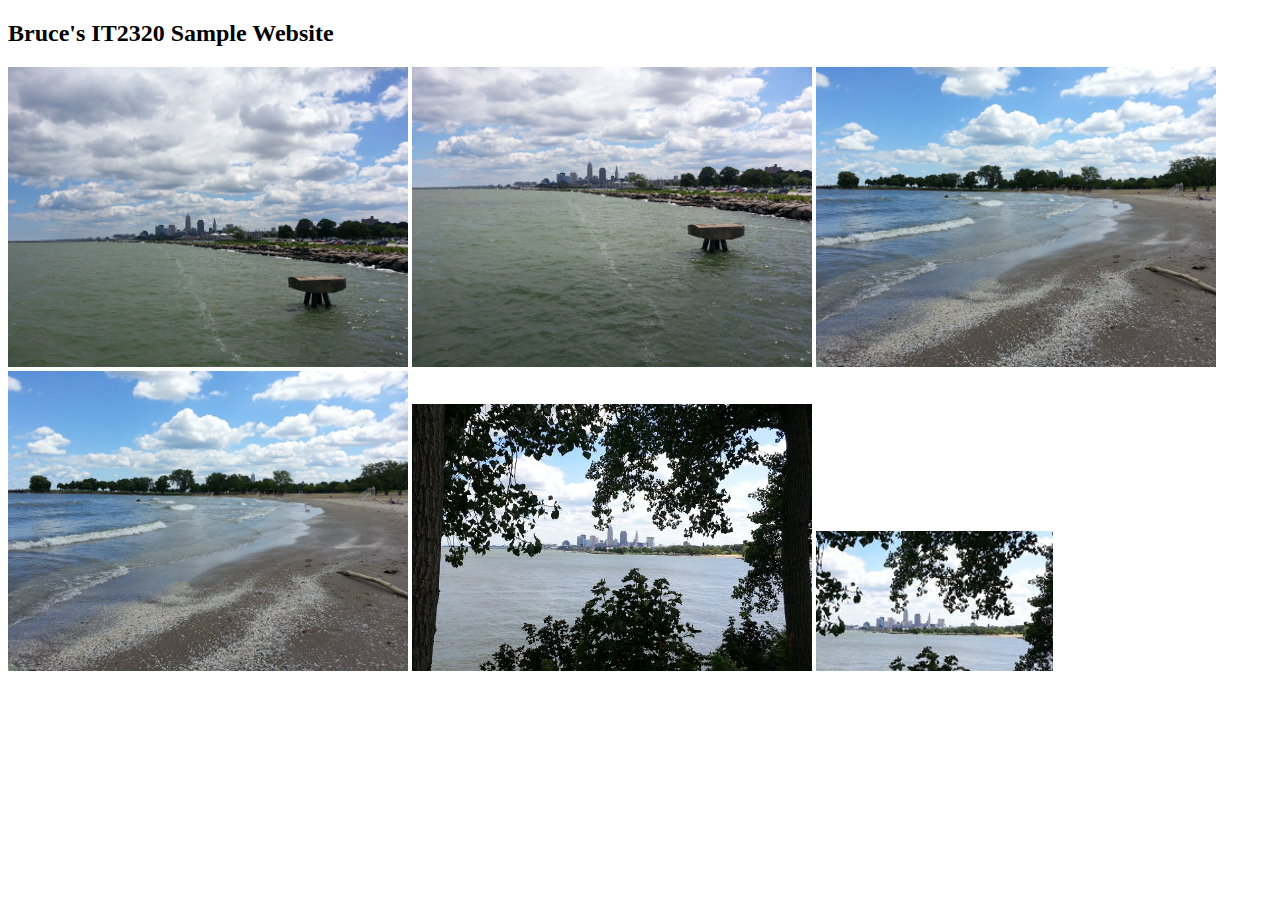
==== Week1-3/default.html @ 3311d159 "week1-3" ====
﻿<!DOCTYPE html>

<html lang="en" xmlns="http://www.w3.org/1999/xhtml">
<head>
    <meta charset="utf-8" />
    <title>Bruce Tillberg IT2320 Sample Website</title>
    <link rel="stylesheet" type="text/css" href="style.css" />
    <script src="Script.js"></script>
</head>
<body>
    <script src="Script.js"></script>
    <div class="myPage">
        <h2>Bruce's IT2320 Sample Website</h2>
        <img src="dock1.jpg" />
        <img src="dock2.jpg" />
        <img src="beach.jpg" />
        <img src="edgewater.jpg" />
        <img src="skyline.jpg" />
        <img src="skylinecropped.jpg" />


    </div>

</body>
</html>
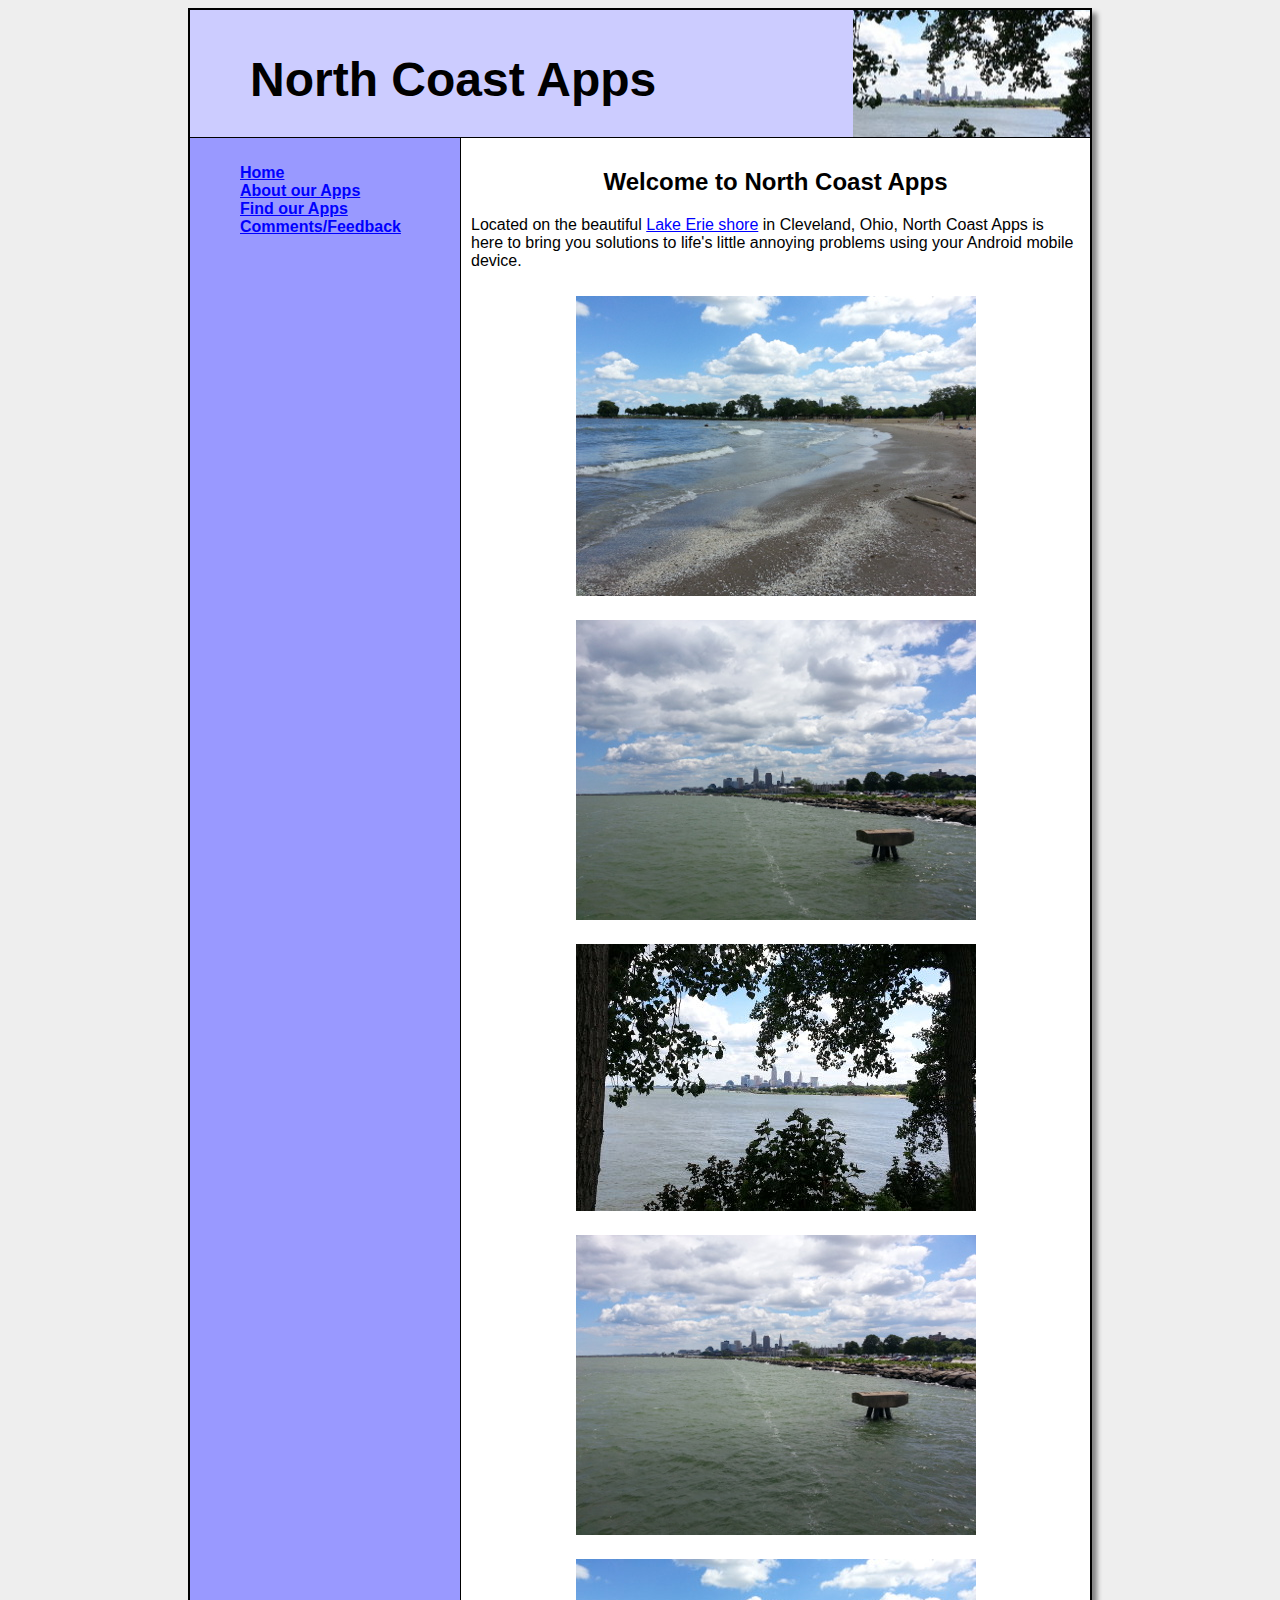
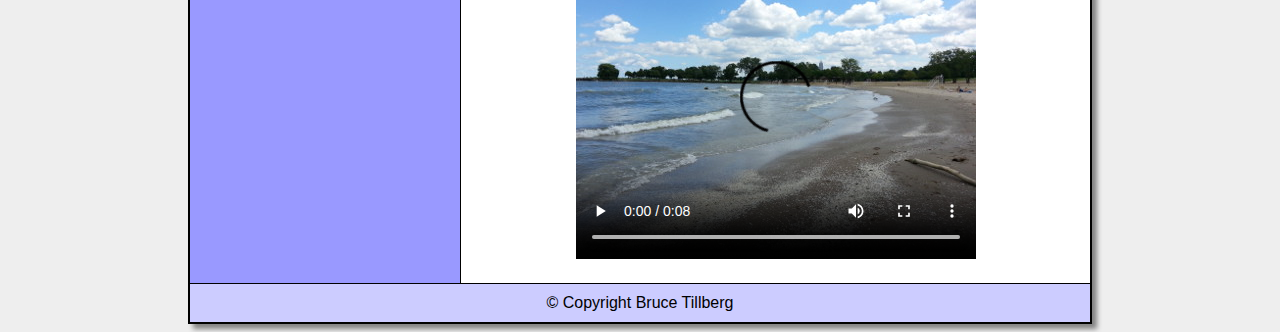
==== commit 0ce21461: "Week3" ====
--- a/Week1-3/default.html
+++ b/Week1-3/default.html
@@ -1,25 +1,66 @@
 ﻿<!DOCTYPE html>
 
-<html lang="en" xmlns="http://www.w3.org/1999/xhtml">
+<!DOCTYPE html>
+<html>
 <head>
-    <meta charset="utf-8" />
-    <title>Bruce Tillberg IT2320 Sample Website</title>
-    <link rel="stylesheet" type="text/css" href="style.css" />
-    <script src="Script.js"></script>
+    <meta charset="utf-8">
+    <title>North Coast Apps</title>
+    <link rel="stylesheet" href="Style.css" type="text/css">
 </head>
 <body>
-    <script src="Script.js"></script>
-    <div class="myPage">
-        <h2>Bruce's IT2320 Sample Website</h2>
-        <img src="dock1.jpg" />
-        <img src="dock2.jpg" />
-        <img src="beach.jpg" />
-        <img src="edgewater.jpg" />
-        <img src="skyline.jpg" />
-        <img src="skylinecropped.jpg" />
-
-
-    </div>
-
+    <div id="wrapper">
+        <header><h1>North Coast Apps</h1></header>
+        <nav>
+            <ul>
+                <li>
+                    <a href="default.html">
+                        Home
+                    </a>
+                </li>
+                <li>
+                    <a href="about.html">
+                        About our Apps
+                    </a>
+                </li>
+                <li>
+                    <a href="find.html">
+                        Find our Apps
+                    </a>
+                </li>
+                <li>
+                    <a href="feedback.html">
+                        Comments/Feedback
+                    </a>
+                </li>
+            </ul>
+        </nav>
+        <div id="content">
+            <h2>Welcome to North Coast Apps</h2>
+            <p>
+                Located on the beautiful <a href="#vid">Lake Erie shore</a> in Cleveland, Ohio,
+                North Coast Apps is here to bring you solutions to life's little annoying problems
+                using your Android mobile device.
+            </p>
+            <div class="center">
+                <img src="beach.jpg" alt="Edgewater Beach"><br>
+                <img src="dock1.jpg" alt="Cleveland Skyline from Edgewater Pier"><br>
+                <img src="skyline.jpg" alt="Cleveland's Beautiful Skyline"><br>
+                <img src="dock2.jpg" alt="Lake Erie"><br>
+                <div id="vid">
+                    <video controls="controls" poster="edgewater.jpg" width="400" height="300">
+                        <source src="edgewater.mp4" type="video/mp4">
+                        <source src="edgewater.m4v" type="video/mp4">
+                        <source src="edgewater.wmv" type="video/x-ms-wmv">
+                        <source src="edgewater.ogv" type="video/ogg">
+                        <source src="edgewater.webm" type="video/webm">
+                        <a href="edgewater.mp4">Edgewater Beach</a>
+                    </video>
+                </div>
+            </div>
+        </div> <!-- End of Main Content -->
+        <footer>
+            &copy; Copyright Bruce Tillberg<br>
+        </footer>
+    </div> <!-- End of wrapper -->
 </body>
 </html>--- a/Week1-3/Style.css
+++ b/Week1-3/Style.css
@@ -0,0 +1,111 @@
+﻿body {
+background-color: #eeeeee;
+font-family: Arial, Verdana, sans-serif;
+}
+
+#wrapper {
+width: 80%;
+margin-right: auto;
+margin-left: auto;
+background-color: #9999ff;
+min-width: 700px;
+max-width: 900px;
+border: 2px solid #000000;
+box-shadow: 5px 5px 5px #828282;
+}
+
+#content {
+margin-left: 270px;
+padding: 10px;
+background-color: #ffffff;
+border-top: 1px solid #000000;
+border-left: 1px solid #000000;
+}
+
+#content img, video {
+margin: 10px;
+}
+
+div.center {
+text-align: center;
+}
+
+#content table {
+margin-left: auto;
+margin-right: auto;
+border-collapse: collapse;
+}
+
+th {
+background-color: #ccccff;
+}
+
+tr:nth-of-type(odd) {
+background-color: #ccccff;
+}
+
+header, nav, footer {
+display: block;
+padding: 10px;
+}
+
+header {
+background-color: #ccccff;
+color: #000000;
+background-image: url(skylinecropped.jpg);
+background-position: right;
+background-repeat: no-repeat;
+font-size: 150%;
+padding: 10px 10px 10px 60px;
+text-align: left;
+}
+
+footer {
+background-color: #ccccff;
+text-align: center;
+border-top: 1px solid #000000;
+}
+
+h1 {
+margin-bottom: 20px;
+}
+
+h2 {
+text-align: center;
+}
+
+nav {
+position: relative;
+float: left;
+width: 250px;
+font-weight: bold;
+border-top: 1px solid #000000;
+}
+
+ul {
+list-style-type: none;
+}
+
+a:link { color: #0000ff; }
+a:visited { color: #6666ff; }
+a:focus { color: #6666ff; }
+a:hover { color: #ff6666; }
+a:active { color: #ffffff; background-color: #0000ff; }
+
+label {
+float: left;
+width: 120px;
+display: block;
+clear: left;
+padding-right: 10px;
+}
+
+input, textarea {
+display: block;
+margin-bottom: 20px;
+}
+
+#mySubmit {
+margin-left: 130px;
+}
+
